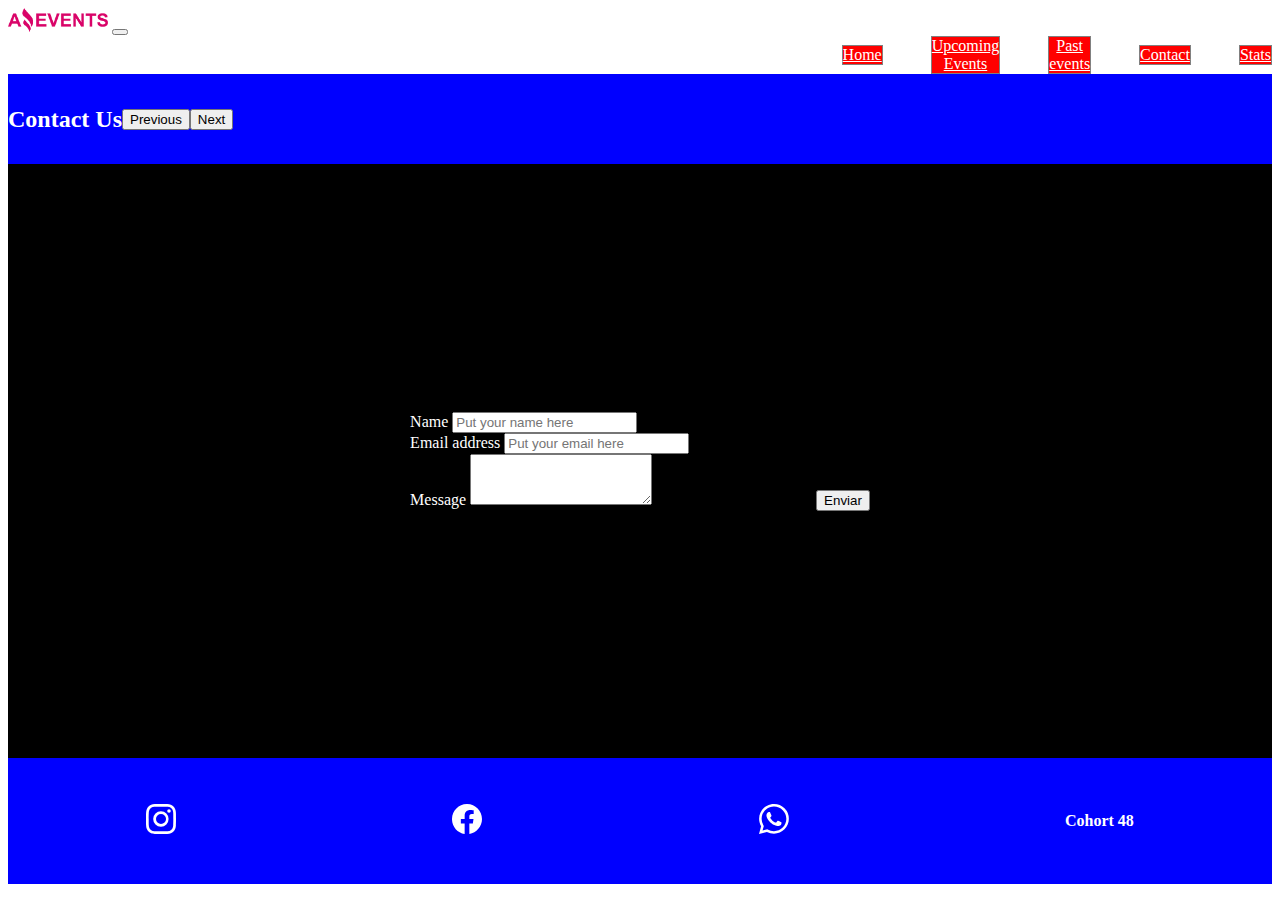
==== assets/pages/contact.html @ 123f4c08 "Add files via upload" ====
<!DOCTYPE html>
<html lang="en">
<head>
    <meta charset="UTF-8">
    <meta http-equiv="X-UA-Compatible" content="IE=edge">
    <meta name="viewport" content="width=device-width, initial-scale=1.0">
    <title>Amazing</title>
    <link rel="shortcut icon" href="../images/Logo Amazing Events.png" type="image/x-icon">
    <link href="https://cdn.jsdelivr.net/npm/bootstrap@5.3.0-alpha3/dist/css/bootstrap.min.css" rel="stylesheet" integrity="sha384-KK94CHFLLe+nY2dmCWGMq91rCGa5gtU4mk92HdvYe+M/SXH301p5ILy+dN9+nJOZ" crossorigin="anonymous">
    <link rel="stylesheet" href="../styles/style.css">
</head>
<body>
    <header>
        <nav class="navbar navbar-expand-lg bg-body-tertiary">
            <div class="container-fluid">
                <a class="navbar-brand" href="#"><img src="../images/Logo Amazing Events.png" alt="logo"
                        width="100px"></a>
                <button class="navbar-toggler" type="button" data-bs-toggle="collapse"
                    data-bs-target="#navbarNavAltMarkup" aria-controls="navbarNavAltMarkup" aria-expanded="false"
                    aria-label="Toggle navigation">
                    <span class="navbar-toggler-icon"></span>
                </button>
                <div class="collapse navbar-collapse" id="navbarNavAltMarkup">
                    <div class="navbar-nav">
                        <a class="nav-link active" aria-current="page" href="../../index.html">Home</a>
                        <a id="Upcoming" class="nav-link" href="./upComing.html">Upcoming <br>
                            Events</a>
                        <a id="past" class="nav-link" href="./pastEvents.html">Past <br> events</a>
                        <a class="nav-link" href="./contact.html">Contact</a>
                        <a class="nav-link" href="./stats.html">Stats</a>
                    </div>
                </div>
            </div>
        </nav>
    </header>
    <main>
        <div id="carouselExample" class="carousel slide">
            <div class="carousel-inner">
                <div class="carousel-item active">
                    <h2>Contact Us</h2>
                </div>
            </div>
            <button class="carousel-control-prev" type="button" data-bs-target="#carouselExample" data-bs-slide="prev">
                <span class="carousel-control-prev-icon" aria-hidden="true"></span>
                <span class="visually-hidden">Previous</span>
            </button>
            <button class="carousel-control-next" type="button" data-bs-target="#carouselExample" data-bs-slide="next">
                <span class="carousel-control-next-icon" aria-hidden="true"></span>
                <span class="visually-hidden">Next</span>
            </button>
        </div>
    <div class="box-contact">
        <form class="contact-form" action="./show_data.html">
            <div class="mb-3">
                <label for="name" class="form-label">Name</label>
                <input type="text" class="form-control" id="name" name="Name" placeholder="Put your name here">
            </div>
            <div class="mb-3">
                <label for="email" class="form-label">Email address</label>
                <input type="email" class="form-control" id="email" name="Email" placeholder="Put your email here">
            </div>
            <div class="mb-3">
                <label for="exampleFormControlTextarea1" class="form-label">Message</label>
                <textarea class="form-control" id="exampleFormControlTextarea1" name="Message" rows="3"></textarea>
                <input class="send-btn" type="submit" value="Enviar">
            </div>
        </form>
    </div>  
    </main>
    <footer>
        <a href="https://www.instagram.com/"><svg xmlns="http://www.w3.org/2000/svg" width="30" height="30" fill="white" class="bi bi-instagram" viewBox="0 0 16 16">
          <path d="M8 0C5.829 0 5.556.01 4.703.048 3.85.088 3.269.222 2.76.42a3.917 3.917 0 0 0-1.417.923A3.927 3.927 0 0 0 .42 2.76C.222 3.268.087 3.85.048 4.7.01 5.555 0 5.827 0 8.001c0 2.172.01 2.444.048 3.297.04.852.174 1.433.372 1.942.205.526.478.972.923 1.417.444.445.89.719 1.416.923.51.198 1.09.333 1.942.372C5.555 15.99 5.827 16 8 16s2.444-.01 3.298-.048c.851-.04 1.434-.174 1.943-.372a3.916 3.916 0 0 0 1.416-.923c.445-.445.718-.891.923-1.417.197-.509.332-1.09.372-1.942C15.99 10.445 16 10.173 16 8s-.01-2.445-.048-3.299c-.04-.851-.175-1.433-.372-1.941a3.926 3.926 0 0 0-.923-1.417A3.911 3.911 0 0 0 13.24.42c-.51-.198-1.092-.333-1.943-.372C10.443.01 10.172 0 7.998 0h.003zm-.717 1.442h.718c2.136 0 2.389.007 3.232.046.78.035 1.204.166 1.486.275.373.145.64.319.92.599.28.28.453.546.598.92.11.281.24.705.275 1.485.039.843.047 1.096.047 3.231s-.008 2.389-.047 3.232c-.035.78-.166 1.203-.275 1.485a2.47 2.47 0 0 1-.599.919c-.28.28-.546.453-.92.598-.28.11-.704.24-1.485.276-.843.038-1.096.047-3.232.047s-2.39-.009-3.233-.047c-.78-.036-1.203-.166-1.485-.276a2.478 2.478 0 0 1-.92-.598 2.48 2.48 0 0 1-.6-.92c-.109-.281-.24-.705-.275-1.485-.038-.843-.046-1.096-.046-3.233 0-2.136.008-2.388.046-3.231.036-.78.166-1.204.276-1.486.145-.373.319-.64.599-.92.28-.28.546-.453.92-.598.282-.11.705-.24 1.485-.276.738-.034 1.024-.044 2.515-.045v.002zm4.988 1.328a.96.96 0 1 0 0 1.92.96.96 0 0 0 0-1.92zm-4.27 1.122a4.109 4.109 0 1 0 0 8.217 4.109 4.109 0 0 0 0-8.217zm0 1.441a2.667 2.667 0 1 1 0 5.334 2.667 2.667 0 0 1 0-5.334z"/>
        </svg></a>
        <a href="https://www.facebook.com/"><svg xmlns="http://www.w3.org/2000/svg" width="30" height="30" fill="white" class="bi bi-facebook" viewBox="0 0 16 16">
          <path d="M16 8.049c0-4.446-3.582-8.05-8-8.05C3.58 0-.002 3.603-.002 8.05c0 4.017 2.926 7.347 6.75 7.951v-5.625h-2.03V8.05H6.75V6.275c0-2.017 1.195-3.131 3.022-3.131.876 0 1.791.157 1.791.157v1.98h-1.009c-.993 0-1.303.621-1.303 1.258v1.51h2.218l-.354 2.326H9.25V16c3.824-.604 6.75-3.934 6.75-7.951z"/>
        </svg></a>
        <a href="https://web.whatsapp.com/"><svg xmlns="http://www.w3.org/2000/svg" width="30" height="30" fill="white" class="bi bi-whatsapp" viewBox="0 0 16 16">
          <path d="M13.601 2.326A7.854 7.854 0 0 0 7.994 0C3.627 0 .068 3.558.064 7.926c0 1.399.366 2.76 1.057 3.965L0 16l4.204-1.102a7.933 7.933 0 0 0 3.79.965h.004c4.368 0 7.926-3.558 7.93-7.93A7.898 7.898 0 0 0 13.6 2.326zM7.994 14.521a6.573 6.573 0 0 1-3.356-.92l-.24-.144-2.494.654.666-2.433-.156-.251a6.56 6.56 0 0 1-1.007-3.505c0-3.626 2.957-6.584 6.591-6.584a6.56 6.56 0 0 1 4.66 1.931 6.557 6.557 0 0 1 1.928 4.66c-.004 3.639-2.961 6.592-6.592 6.592zm3.615-4.934c-.197-.099-1.17-.578-1.353-.646-.182-.065-.315-.099-.445.099-.133.197-.513.646-.627.775-.114.133-.232.148-.43.05-.197-.1-.836-.308-1.592-.985-.59-.525-.985-1.175-1.103-1.372-.114-.198-.011-.304.088-.403.087-.088.197-.232.296-.346.1-.114.133-.198.198-.33.065-.134.034-.248-.015-.347-.05-.099-.445-1.076-.612-1.47-.16-.389-.323-.335-.445-.34-.114-.007-.247-.007-.38-.007a.729.729 0 0 0-.529.247c-.182.198-.691.677-.691 1.654 0 .977.71 1.916.81 2.049.098.133 1.394 2.132 3.383 2.992.47.205.84.326 1.129.418.475.152.904.129 1.246.08.38-.058 1.171-.48 1.338-.943.164-.464.164-.86.114-.943-.049-.084-.182-.133-.38-.232z"/>
        </svg></a>
        <h4>Cohort 48</h4>
    </footer>
<script src="https://cdn.jsdelivr.net/npm/bootstrap@5.3.0-alpha3/dist/js/bootstrap.bundle.min.js"
        integrity="sha384-ENjdO4Dr2bkBIFxQpeoTz1HIcje39Wm4jDKdf19U8gI4ddQ3GYNS7NTKfAdVQSZe"
        crossorigin="anonymous"></script>
</body>
</html>
---- assets/styles/style.css ----
header{
    height: auto;
}
nav {
    height: auto;
}

.navbar-nav {
    width: 100%;
    display: flex !important;
    justify-content: flex-end;
    gap: 3rem;
    align-items: center;
}
#Upcoming {
    border: 1px solid gray;
    text-align: center;
}
#past {
    text-align: center;
    border: 1px solid gray;
}
.nav-link {
    border: 1px solid gray;
    background-color: red;
    color: white !important;
}
main {
    background-color: blue;
    height: auto;
    color: white;
}

.carousel {
    height: 10vh !important;
    display: flex !important;
    align-items: center !important;
}

h1, h2 {
    text-align: center;
}
.searchlogo {
    transform: scaleX(-1);
}
form {
    width: 30%;
}
.search {
    display: flex;
    flex-wrap: wrap;
    justify-content: space-around ;
    align-items: center;
    height: auto;
    background-color: white;
    color: black;
}
.box-cards {
    background-color: black;
    display: flex;
    flex-wrap: wrap;
    align-items: center;
    justify-content: space-evenly;
    height: auto;
}

.card {
    margin: 5.7rem 0 5rem 0;
    height: 25rem;
}

.img-box {
    height: 8rem;
    object-fit: cover;
}

.price-div {
    display: flex;
    flex-wrap: wrap;
    justify-content: space-between;
    align-items: center;
}

.box-contact {
    background-color: black;
    display: flex;
    flex-direction: column;
    flex-wrap: wrap;
    align-items: center;
    justify-content: center;
    height: 66vh;
}

.contact-form {
    width: auto;
}

.send-btn {
    margin-left: 10rem;
    margin-top: 1rem;
}

.details-div {
    background-color: black;
    height: 80vh;
    width: 100%;
    display: flex;
    flex-direction: row;
    flex-wrap: wrap;
    justify-content: space-around;
    align-items: center;
}

.details-div img {
    height: 50%;
    width: 30%;
    display: flex;
    flex-wrap: wrap;
    object-fit: cover;
}

.info-details {
    text-align: center;
    display: flex;
    flex-wrap: wrap;
    flex-direction: column;
}

.stats-section {
    height: 100%;
    display: flex;
    justify-content: center;
    align-items: center;
    background-color: black;
}

table, th, td {
    border: 3px solid white;
    height: 3rem;
    margin: 3rem 0;
}

footer {
    background-color: blue;
    color: white;
    height: 14vh;
    display: flex;
    justify-content: space-around;
    align-items: center;
    
}
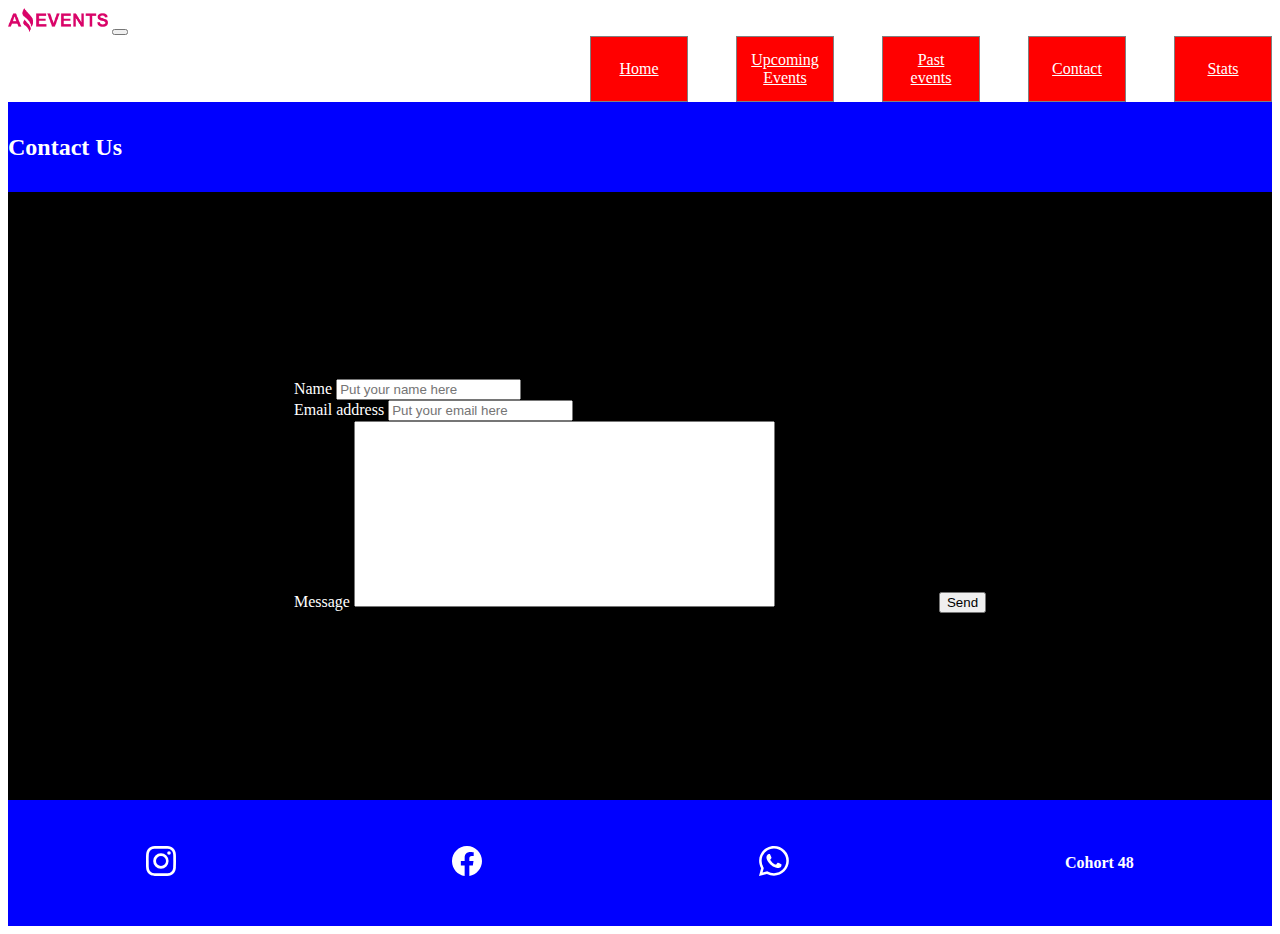
==== commit f71b17ff: "Add files via upload" ====
--- a/assets/pages/contact.html
+++ b/assets/pages/contact.html
@@ -40,17 +40,9 @@
                     <h2>Contact Us</h2>
                 </div>
             </div>
-            <button class="carousel-control-prev" type="button" data-bs-target="#carouselExample" data-bs-slide="prev">
-                <span class="carousel-control-prev-icon" aria-hidden="true"></span>
-                <span class="visually-hidden">Previous</span>
-            </button>
-            <button class="carousel-control-next" type="button" data-bs-target="#carouselExample" data-bs-slide="next">
-                <span class="carousel-control-next-icon" aria-hidden="true"></span>
-                <span class="visually-hidden">Next</span>
-            </button>
         </div>
     <div class="box-contact">
-        <form class="contact-form" action="./show_data.html">
+        <form class="contact-form" action="./show_data.html" method="get">
             <div class="mb-3">
                 <label for="name" class="form-label">Name</label>
                 <input type="text" class="form-control" id="name" name="Name" placeholder="Put your name here">
@@ -61,8 +53,8 @@
             </div>
             <div class="mb-3">
                 <label for="exampleFormControlTextarea1" class="form-label">Message</label>
-                <textarea class="form-control" id="exampleFormControlTextarea1" name="Message" rows="3"></textarea>
-                <input class="send-btn" type="submit" value="Enviar">
+                <textarea class="form-control" id="exampleFormControlTextarea1" name="Message" rows="12" cols="50"></textarea>
+                <input class="send-btn" type="submit" value="Send">
             </div>
         </form>
     </div>  
--- a/assets/styles/style.css
+++ b/assets/styles/style.css
@@ -12,6 +12,7 @@
     gap: 3rem;
     align-items: center;
 }
+
 #Upcoming {
     border: 1px solid gray;
     text-align: center;
@@ -21,9 +22,14 @@
     border: 1px solid gray;
 }
 .nav-link {
+    display: flex;
+    align-items: center;
+    justify-content: center;
     border: 1px solid gray;
     background-color: red;
     color: white !important;
+    height: 4rem;
+    width: 6rem;
 }
 main {
     background-color: blue;
@@ -40,33 +46,43 @@
 h1, h2 {
     text-align: center;
 }
-.searchlogo {
-    transform: scaleX(-1);
+.d-flex {
+    display: flex;
+    justify-content: center;
+    align-items: center;
+    width: 98%;
+    margin: 1rem 0;
 }
-form {
-    width: 30%;
-}
-.search {
+#search {
     display: flex;
     flex-wrap: wrap;
-    justify-content: space-around ;
+    flex-direction: row;
+    justify-content: space-evenly ;
     align-items: center;
     height: auto;
     background-color: white;
     color: black;
 }
-.box-cards {
+
+#search div {
+    display: flex;
+    flex-wrap: wrap;
+    justify-content: center;
+    margin: 1rem 0;
+}
+
+#box-cards {
     background-color: black;
     display: flex;
     flex-wrap: wrap;
     align-items: center;
     justify-content: space-evenly;
-    height: auto;
+    min-height: 60vh;
 }
 
 .card {
-    margin: 5.7rem 0 5rem 0;
-    height: 25rem;
+    margin: 5.7rem 2rem 5rem 2rem;
+    height: 23rem;
 }
 
 .img-box {
@@ -74,11 +90,14 @@
     object-fit: cover;
 }
 
+.card p{
+    min-height: 6rem;
+}
+
 .price-div {
     display: flex;
     flex-wrap: wrap;
     justify-content: space-between;
-    align-items: center;
 }
 
 .box-contact {
@@ -88,11 +107,15 @@
     flex-wrap: wrap;
     align-items: center;
     justify-content: center;
-    height: 66vh;
+    height: 67.5vh;
 }
 
 .contact-form {
     width: auto;
+}
+
+textarea {
+    resize: none;
 }
 
 .send-btn {
@@ -100,9 +123,9 @@
     margin-top: 1rem;
 }
 
-.details-div {
+#details-div {
     background-color: black;
-    height: 80vh;
+    height: auto;
     width: 100%;
     display: flex;
     flex-direction: row;
@@ -111,12 +134,25 @@
     align-items: center;
 }
 
-.details-div img {
-    height: 50%;
-    width: 30%;
-    display: flex;
-    flex-wrap: wrap;
-    object-fit: cover;
+#details-div .card {
+    height: 50rem;
+    font-size: 1.5rem;
+    text-align: center;
+    background-color: rgb(0, 255, 242) !important;
+}
+
+#details-div .card h6, h5 {
+    font-size: 1.2rem;
+}
+
+#details-div .card .card-body {
+    margin-top: 2rem;
+}
+
+#details-div .card .card-body .card-title {
+    font-size: 1.8rem;
+    text-align: center;
+    margin-bottom: 2.3rem;
 }
 
 .info-details {
